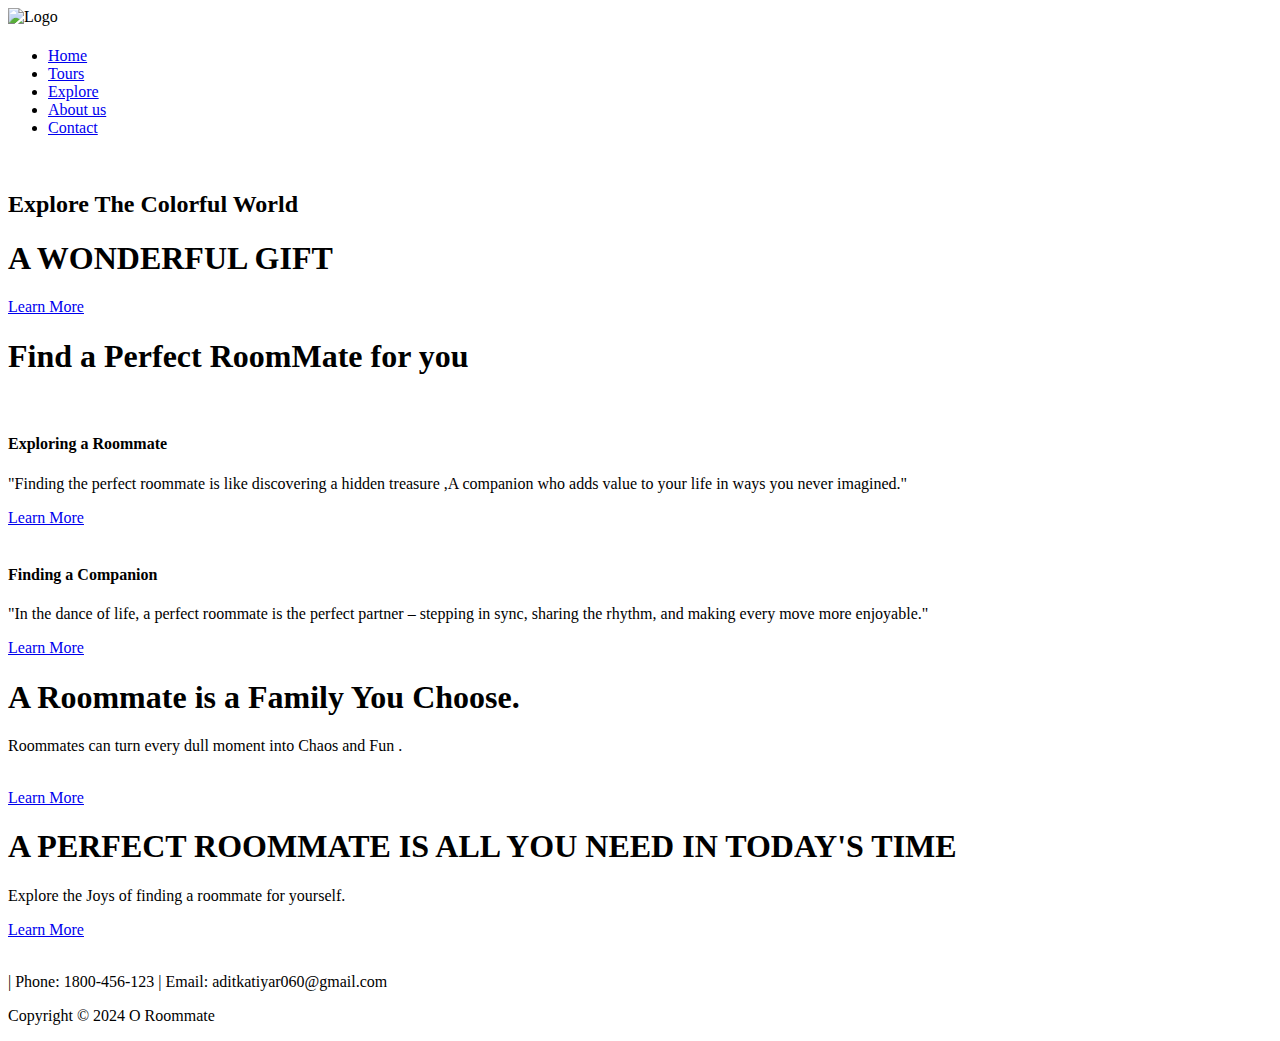
==== index.html @ b2da7f5c "New Files Added" ====
<!DOCTYPE html>
<html lang="en">
<head>
    <meta charset="UTF-8">
    <meta name="viewport" content="width=device-width, initial-scale=1.0">
    <title>O RoomMate</title>
   <link rel="stylesheet" href="cai.CSS">
   <link rel="icon" href="https://image.freepik.com/free-vector/adventure-icon_23-2147512663.jpg">
</head>
<body>
    <nav class="navbar">
        <img src = "1.png" alt="Logo" height="60px"/> <h1 class = "logo"></h1>
        <ul class="nav-links">
            <li class="active"><a href="index.html">Home</a></li>
            <li><a href="tours.html">Tours</a></li>
            <li><a href="explore.html">Explore</a></li>
            <li><a href="about.html">About us</a></li>
            <li class="ctn"><a href="contact.html">Contact</a></li>
        </ul>
        <img src="https://icon-library.com/images/hamburger-menu-icon-transparent/hamburger-menu-icon-transparent-3.jpg"alt=""class="menu-btn">
    </nav>
    <header>
        <div class="header-content">
            <h2><span>Explore The Colorful World</span></h2>
            <div class="line"></div>
            <h1>A WONDERFUL GIFT</h1>
            <a href="https://www.stanzaliving.com/blog/things-you-learn-while-living-with-roommates" class="ctn" >Learn More</a>
        </div>
    </header>
    <section class="events">
        <div class="title">
         <h1>Find a Perfect RoomMate for you</h1>
         <div class="line"></div>
        </div>
        <div class="row">
          <div class="col">
            <img src="blonde-girl-walking-alone-on-san-francisco-streets-picjumbo-com.jpg"alt="" width="500px" >
            <h4>  Exploring a Roommate  </h4>
            <p> "Finding the perfect roommate is like discovering a hidden treasure ,A companion who adds value to your life in ways you never imagined." </p>
            <a href="https://bootcamp.uxdesign.cc/finding-the-perfect-rooms-and-roommates-a-ui-ux-case-study-63ca14666821" class="ctn">Learn More</a>
          </div>
          <div class="col">
            <img src="https://images.unsplash.com/photo-1572985025058-f27aeca1b8bf?q=80&w=2071&auto=format&fit=crop&ixlib=rb-4.0.3&ixid=M3wxMjA3fDB8MHxwaG90by1wYWdlfHx8fGVufDB8fHx8fA%3D%3D"alt=""width="500px">
            <h4>Finding a Companion</h4>
            <p> "In the dance of life, a perfect roommate is the perfect partner – stepping in sync, sharing the rhythm, and making every move more enjoyable."

                <br>  </p>
            <a href="https://nau.edu/campus-living/roommate-success-guide-questionnaire-personal-bio/" class="ctn">Learn More</a>
          </div>
        </div>
    </section>
    <section class="explore">
      <div class="explore-content">
      <h1> A Roommate is a Family You Choose. </h1>
      <div class="line"></div>
      <p> Roommates can turn every dull moment into Chaos and Fun . </p><br>
      <a href="https://settlement.org/ontario/housing/rent-a-home/find-rental-housing/what-should-i-consider-when-choosing-a-roommate/" class="ctn">Learn More</a>
      </div>
    </section>
    <section class="tours">
        <div class="row">
          <div class="col content-col">
            <h1>A PERFECT ROOMMATE IS ALL YOU NEED IN TODAY'S TIME</h1>
            <div class="line"></div>
            <p>Explore the Joys of finding a roommate for yourself.</p>
            <a href="https://www.padsplit.com/blog/roommate-living/6-qualities-of-a-good-roommate"  class="ctn">Learn More</a>
        </div>
        <div class="col image-col">
        <div class="image-gallery">
            <img src="https://www.kcchostels.com/blog/wp-content/uploads/2021/09/1597990748phpWaV2VL.jpeg"alt="">
            <img src="https://i.pinimg.com/originals/81/5c/a5/815ca5ffcce8a31de00884e9dc259d31.jpg"alt="" >
            <img src="https://caad.ac.in/wp-content/uploads/2018/04/hostel-2018-05.jpg"alt="">
            <img src="https://npschd.com/wp-content/uploads/2020/05/Living-Room-1.jpg"alt="">
        </div>
        </div>
      </div>
    </section>
    <section class="footer">
      <p> | Phone: 1800-456-123 | Email: aditkatiyar060@gmail.com</p>
      <p>Copyright &copy; 2024 O Roommate</p>
    </section>
     <script>
         const menuBtn = document.querySelector('.menu-btn')
         const navlinks = document.querySelector('.nav-links')
    
        menuBtn.addEventListener('click',()=>{navlinks.classList.toggle('mobile-menu')})
    </script>
</body>
</html>
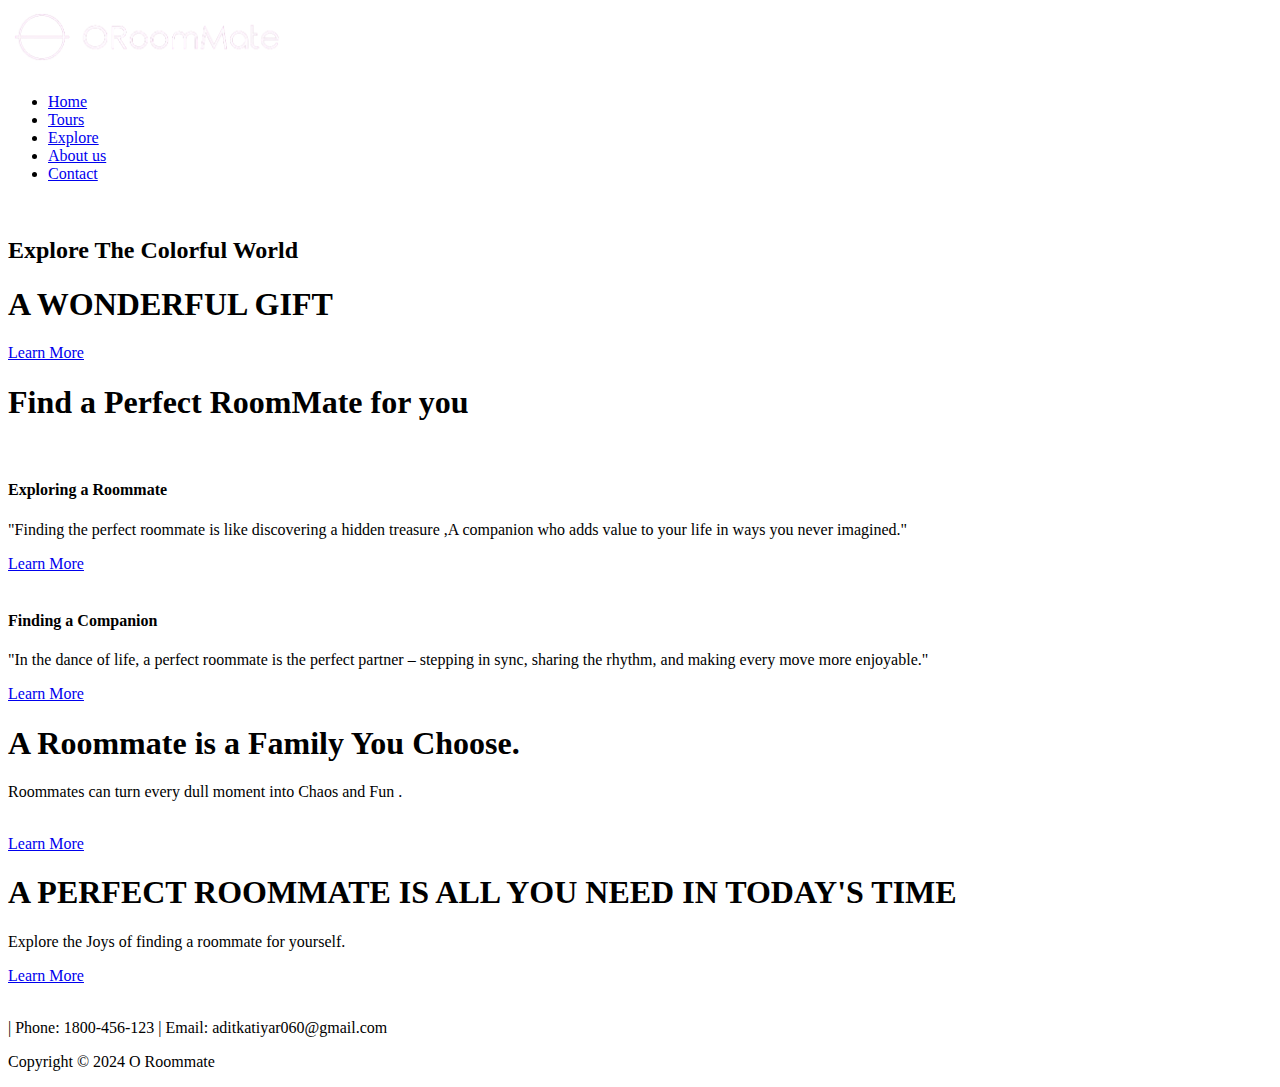
==== commit 33a35a38: "basic structure made" ====
--- a/index.html
+++ b/index.html
@@ -12,9 +12,9 @@
         <img src = "1.png" alt="Logo" height="60px"/> <h1 class = "logo"></h1>
         <ul class="nav-links">
             <li class="active"><a href="index.html">Home</a></li>
-            <li><a href="tours.html">Tours</a></li>
-            <li><a href="explore.html">Explore</a></li>
-            <li><a href="about.html">About us</a></li>
+            <li class="active"><a href="tours.html">Tours</a></li>
+            <li class="active"><a href="explore.html">Explore</a></li>
+            <li class="active"><a href="about.html">About us</a></li>
             <li class="ctn"><a href="contact.html">Contact</a></li>
         </ul>
         <img src="https://icon-library.com/images/hamburger-menu-icon-transparent/hamburger-menu-icon-transparent-3.jpg"alt=""class="menu-btn">
